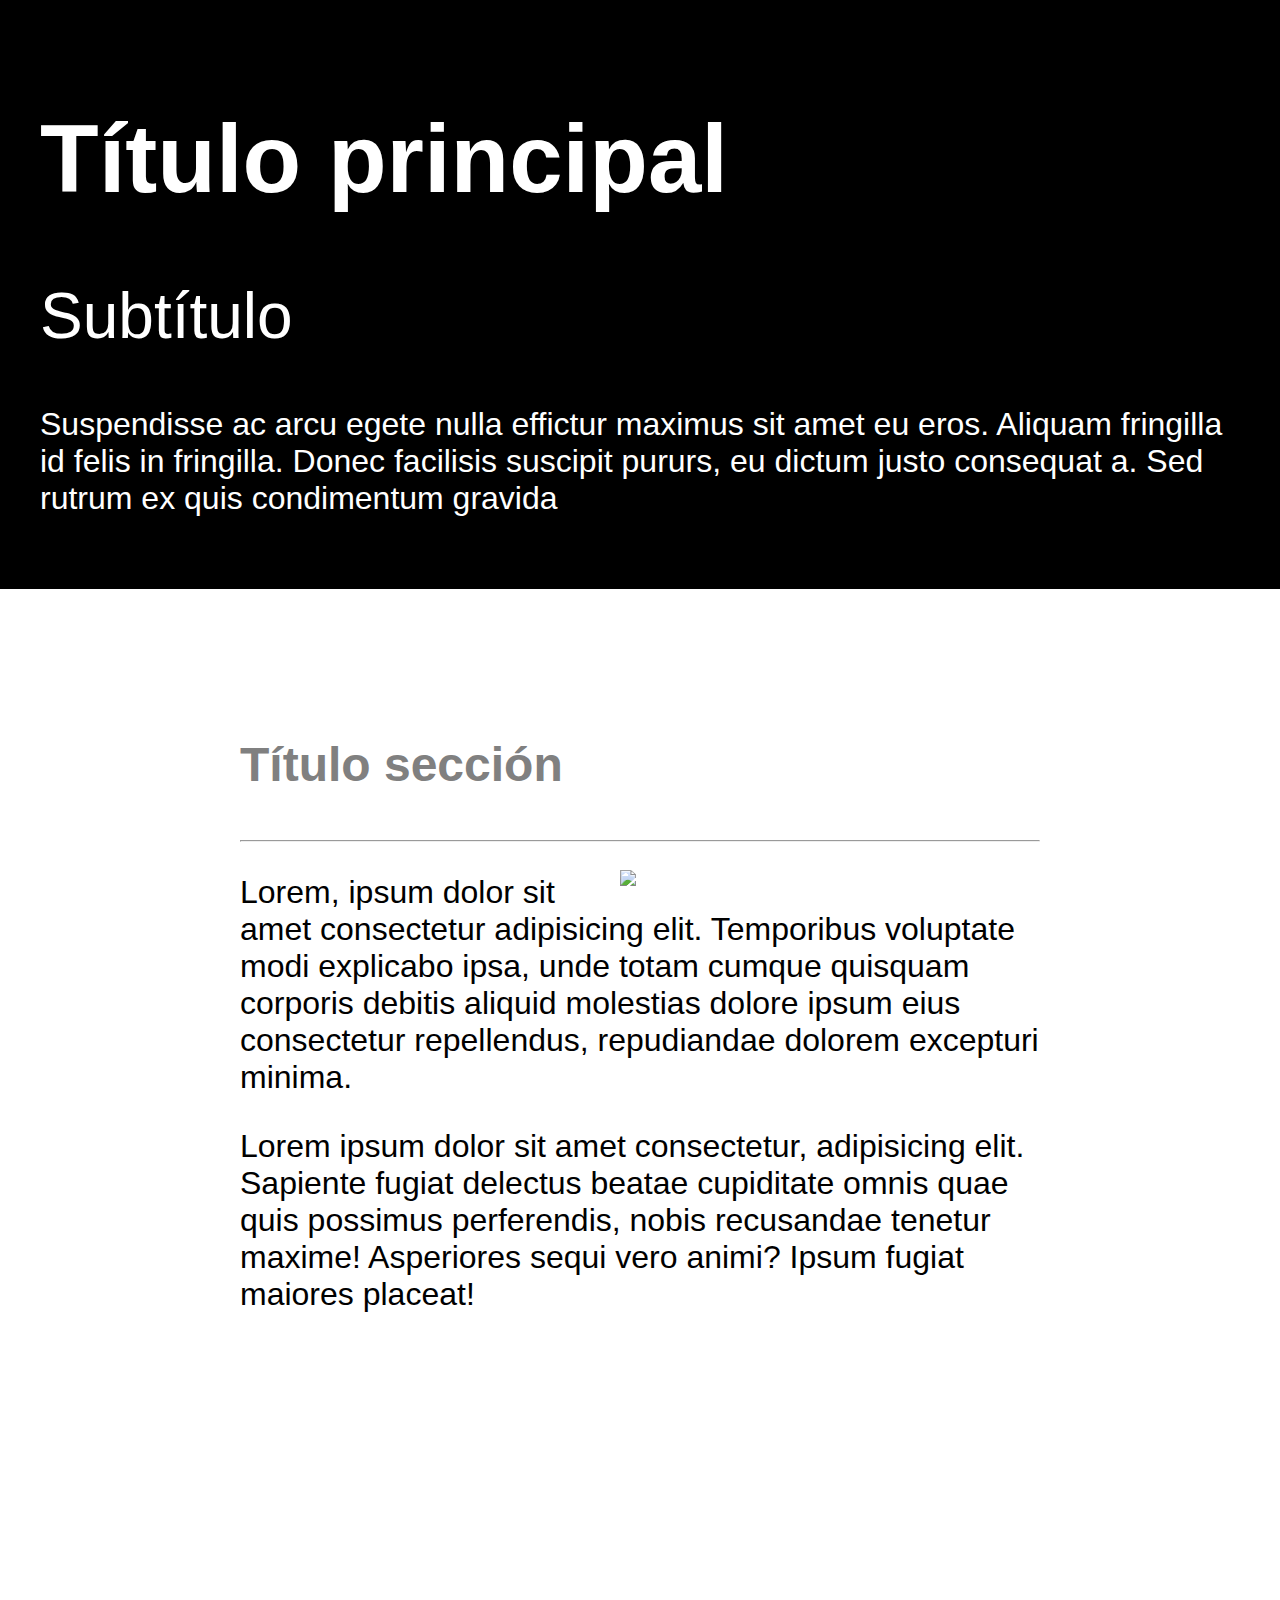
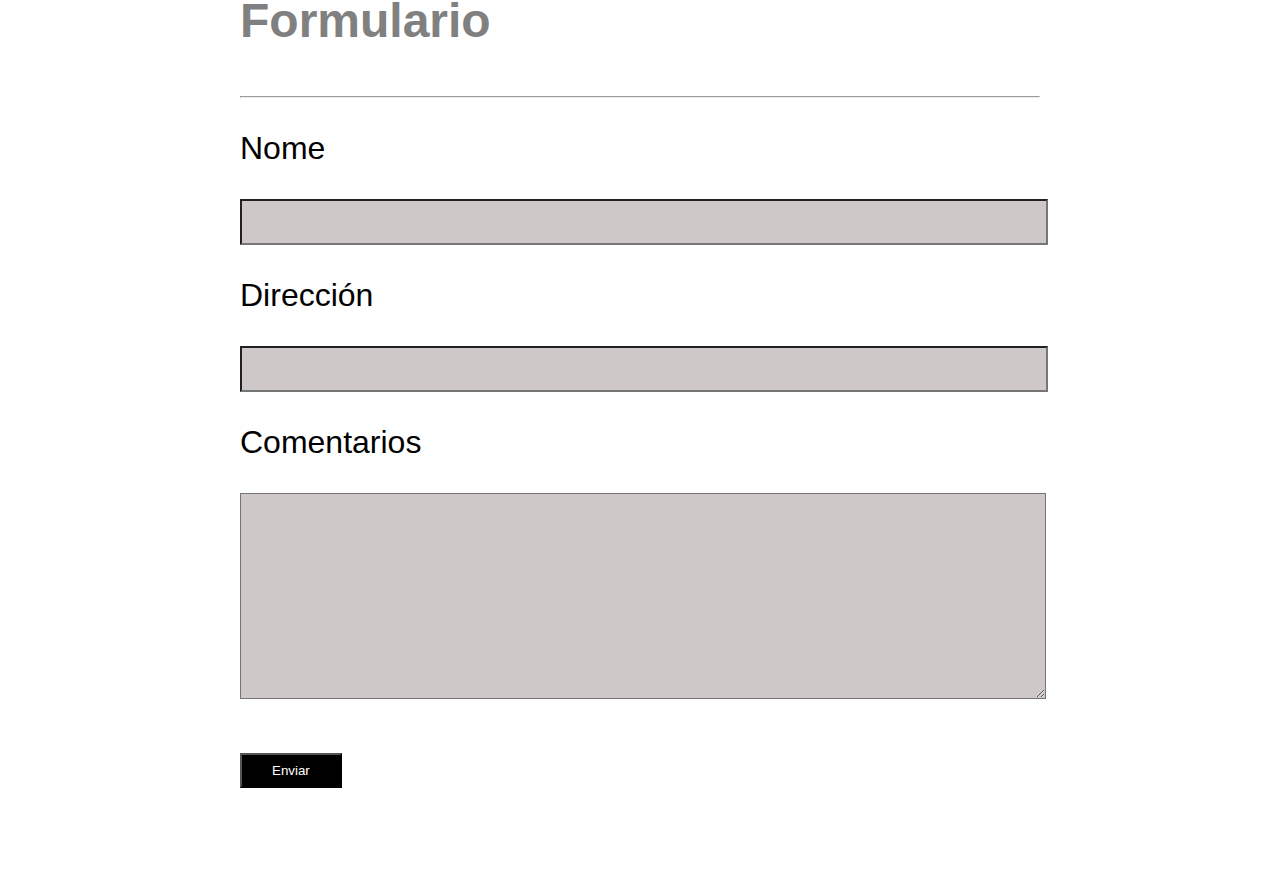
==== 6. ejercicio-css-3/index.html @ 28c227c5 "Trabajos-hack&boss" ====
<!DOCTYPE html>
<html lang="es">

<head>
  <meta charset="UTF-8">
  <meta http-equiv="X-UA-Compatible" content="IE=edge">
  <meta name="viewport" content="width=device-width, initial-scale=1.0">
  <title>Ejercicio CSS 1</title>
  <link rel="stylesheet" href="./style.css">
</head>

<body>
  <div>
    <header>
      <h1>Título principal</h1>
      <h2>Subtítulo</h2>
      <p>Suspendisse ac arcu egete nulla effictur maximus sit amet eu eros. Aliquam fringilla id felis in fringilla. Donec facilisis suscipit pururs, eu dictum justo consequat a. Sed rutrum ex quis condimentum gravida</p>
    </header>
      <article>
        <h3>Título sección</h3>
        <hr>
        <img src="/imagenes.jpg/imagen-chica-trabajo.jpg">
        <p>Lorem, ipsum dolor sit amet consectetur adipisicing elit. Temporibus voluptate modi explicabo ipsa, unde totam cumque quisquam corporis debitis aliquid molestias dolore ipsum eius consectetur repellendus, repudiandae dolorem excepturi minima.</p>
        <p>Lorem ipsum dolor sit amet consectetur, adipisicing elit. Sapiente fugiat delectus beatae cupiditate omnis quae quis possimus perferendis, nobis recusandae tenetur maxime! Asperiores sequi vero animi? Ipsum fugiat maiores placeat!</p>
      </article>  
        <form method="GET">
          
          <h3>Formulario</h3>
          <hr>
          <label>
            <p>Nome</p>
            <input type="text" name="nombre">
          </label>
          <label>
            <p>Dirección</p>
            <input type="text" name="dirección">
          </label>
          <label>
            <p>Comentarios</p>
            <textarea name="comentario">

            </textarea>
          </label><br>
      
        
          <button>Enviar</button>
        </form> 
      </div>
    
    
  

</body>

</html>
---- 6. ejercicio-css-3/style.css ----
body {
    margin: 0;
    font-family: Arial, Helvetica, sans-serif;
}

h1 {
    font-size: 6rem;
}
h2 {
    font-size: 4rem;
    font-weight: normal;
}
h3 {
    font-size: 3rem;
    color: grey;
}
p {
    font-size: 2rem;
}
header {
    color: white;
    background-color: black;
    font-family: Arial, Helvetica, sans-serif;
    padding: 40px;
    min-width: 400px;
}
article {
    margin-left: auto;
    margin-right: auto;
    max-width: 800px;
    min-width: 400px;
    padding: 100px;
}
form {
    margin-left: auto;
    margin-right: auto;
    max-width: 800px;
    min-width: 400px;
    padding: 100px;
}

button {
    background-color: black;
    color: white;
    padding-top: 8px;
    padding-bottom: 8px;
    padding-right: 30px;
    padding-left: 30px;
    margin-top: 50px;
}
img {
    padding: 10px;
    margin: 10px;
    float: right;
    width: 400px;
}
input {
    display: block;
    width: 100%;
    height: 40px;
    background-color: rgb(207, 200, 200);
}
textarea {
    width: 100%;
    height: 200px;
    background-color: rgb(207, 200, 200);
    text-align: left;
}
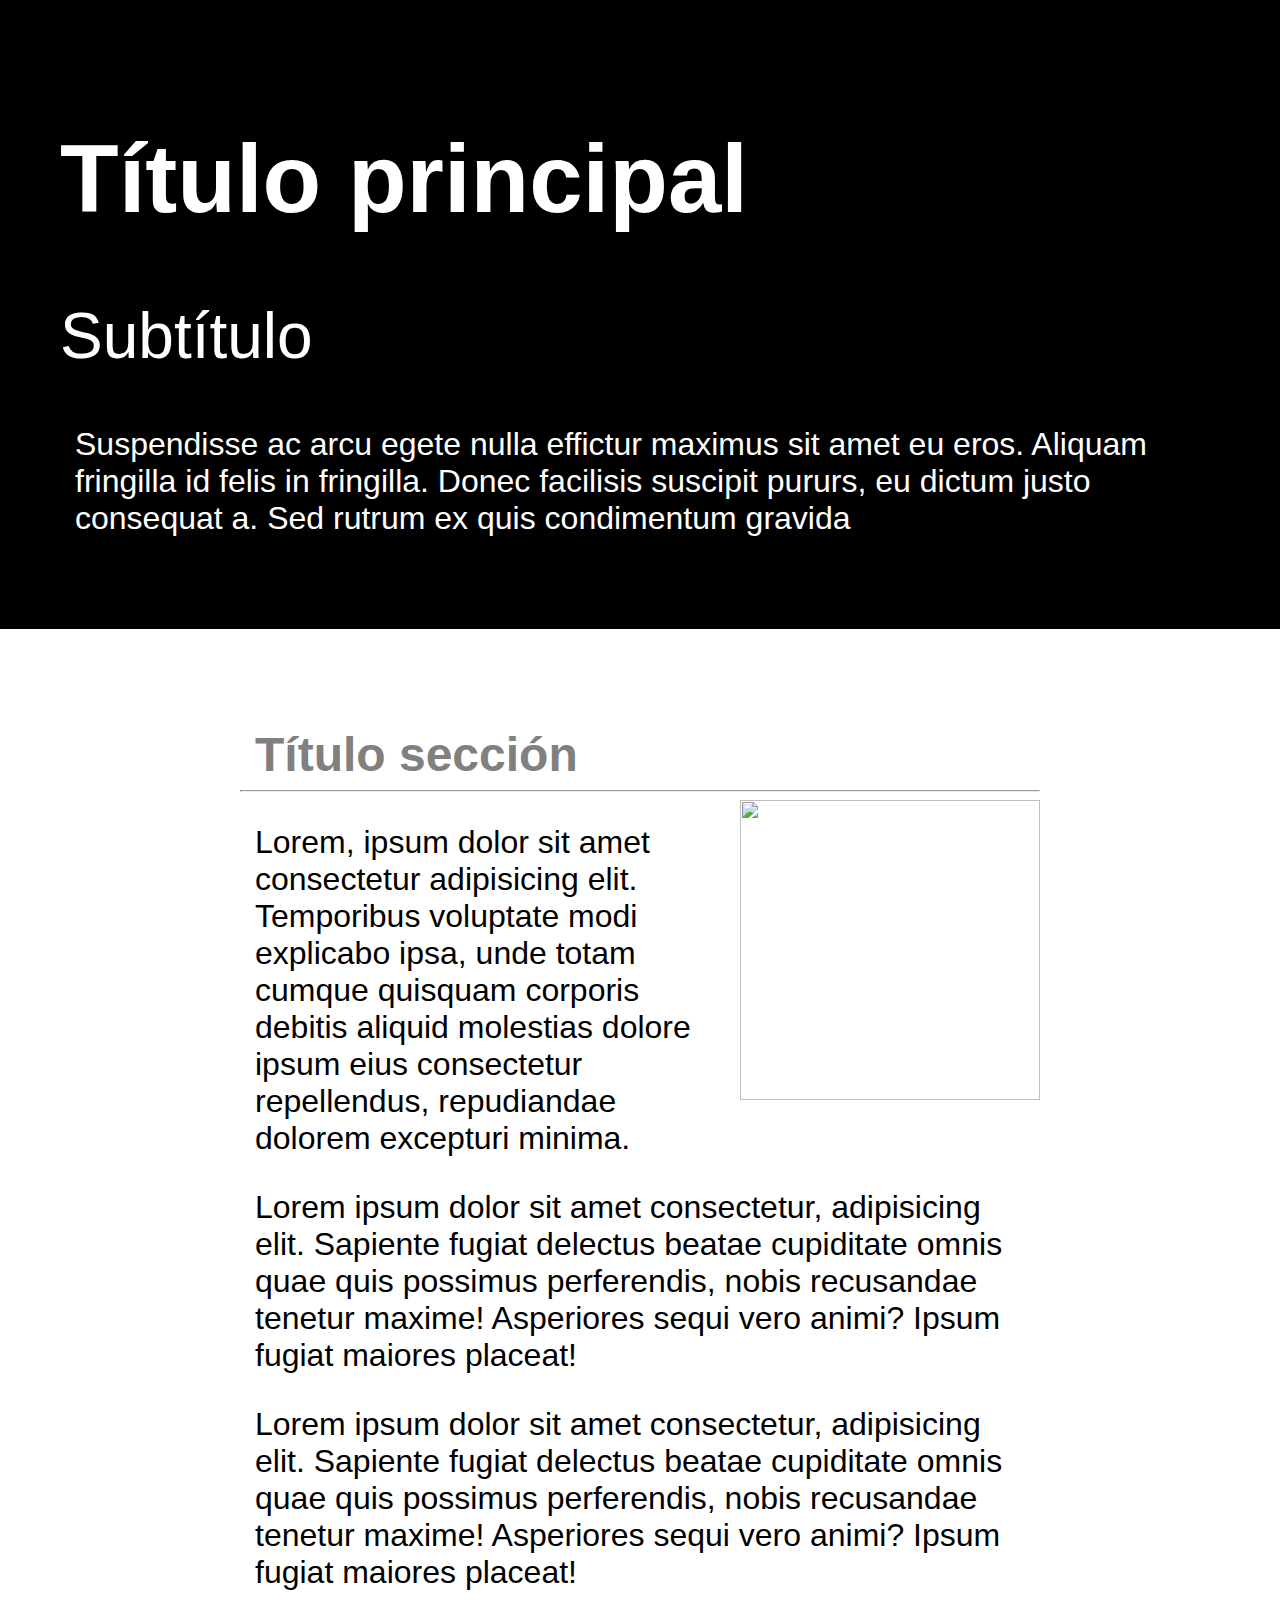
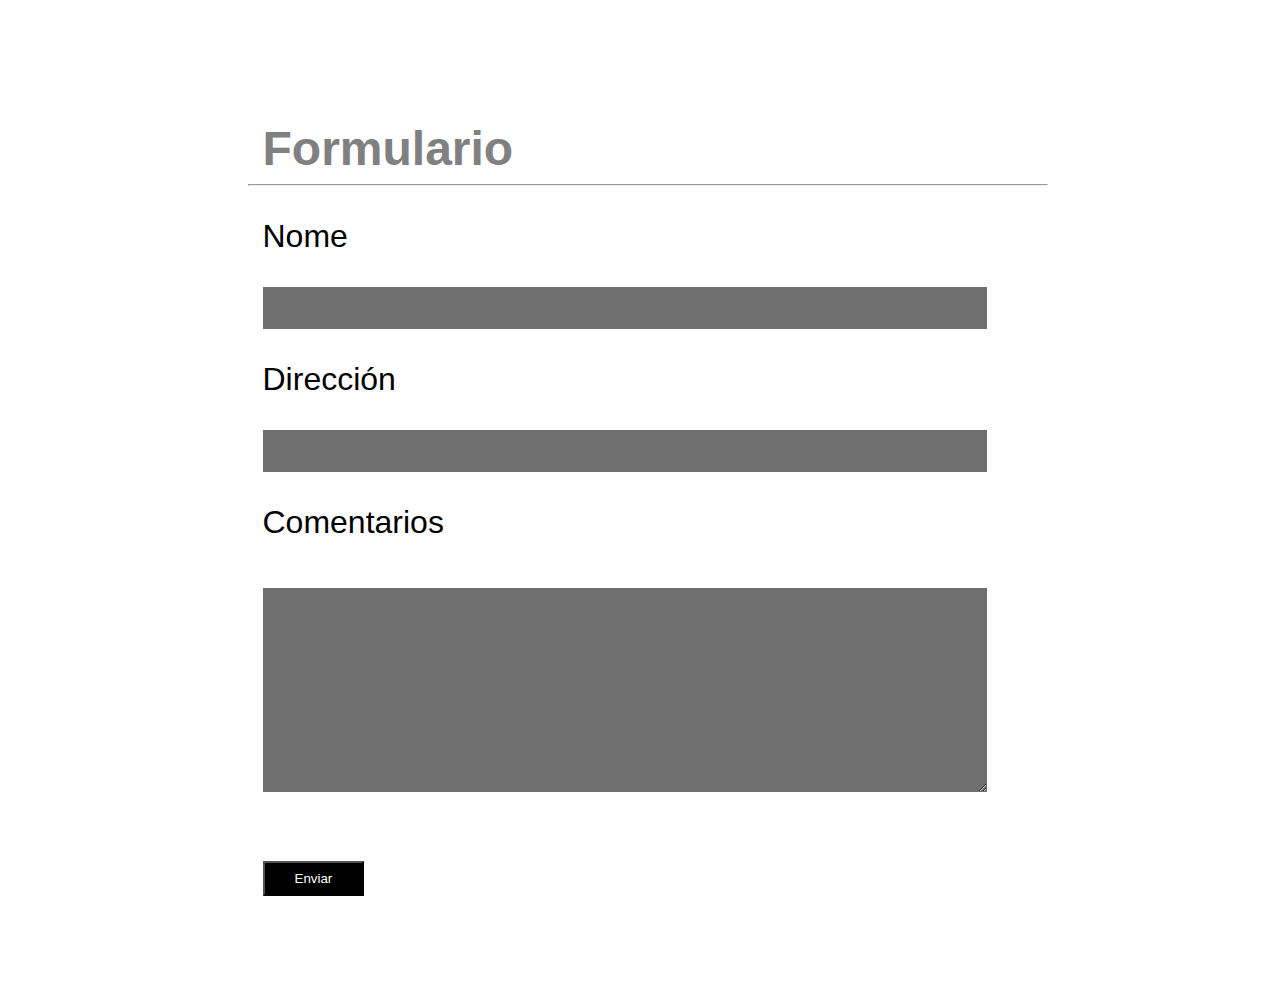
==== commit 470ac356: "acabado" ====
--- a/6. ejercicio-css-3/index.html
+++ b/6. ejercicio-css-3/index.html
@@ -20,8 +20,13 @@
         <h3>Título sección</h3>
         <hr>
         <img src="/imagenes.jpg/imagen-chica-trabajo.jpg">
+       
         <p>Lorem, ipsum dolor sit amet consectetur adipisicing elit. Temporibus voluptate modi explicabo ipsa, unde totam cumque quisquam corporis debitis aliquid molestias dolore ipsum eius consectetur repellendus, repudiandae dolorem excepturi minima.</p>
         <p>Lorem ipsum dolor sit amet consectetur, adipisicing elit. Sapiente fugiat delectus beatae cupiditate omnis quae quis possimus perferendis, nobis recusandae tenetur maxime! Asperiores sequi vero animi? Ipsum fugiat maiores placeat!</p>
+        <p>Lorem ipsum dolor sit amet consectetur, adipisicing elit. Sapiente fugiat delectus beatae cupiditate omnis quae quis possimus perferendis, nobis recusandae tenetur maxime! Asperiores sequi vero animi? Ipsum fugiat maiores placeat!</p>
+        
+        
+      
       </article>  
         <form method="GET">
           
@@ -42,8 +47,9 @@
             </textarea>
           </label><br>
       
-        
+        <footer>
           <button>Enviar</button>
+        </footer>  
         </form> 
       </div>
     
--- a/6. ejercicio-css-3/style.css
+++ b/6. ejercicio-css-3/style.css
@@ -2,43 +2,53 @@
     margin: 0;
     font-family: Arial, Helvetica, sans-serif;
 }
+header {
+    background-color: black;
+    color: white;
+    text-align: center;
 
+    margin-top: 0;
+    padding: 25px;
+}
 h1 {
-    font-size: 6rem;
+    font-size: 3rem;
 }
 h2 {
-    font-size: 4rem;
     font-weight: normal;
+    font-size: 2rem;
+}
+
+img {
+    display: block;
+    width: 370px;
+    float: none;
+    margin-left: auto;
+    margin-right: auto;
 }
 h3 {
-    font-size: 3rem;
-    color: grey;
+    padding-left: 15px;
+    margin-bottom: 0px;
 }
+article,
 p {
-    font-size: 2rem;
-}
-header {
-    color: white;
-    background-color: black;
-    font-family: Arial, Helvetica, sans-serif;
-    padding: 40px;
-    min-width: 400px;
-}
-article {
-    margin-left: auto;
-    margin-right: auto;
-    max-width: 800px;
-    min-width: 400px;
-    padding: 100px;
-}
-form {
-    margin-left: auto;
-    margin-right: auto;
-    max-width: 800px;
-    min-width: 400px;
-    padding: 100px;
+    text-align: left;
+    padding-left: 15px;
+    padding-right: 15px;
 }
 
+form {
+    text-align: left;
+    margin-top: 15px;
+    padding-left: 15px;
+}
+input {
+    display: block;
+    width: 90%;
+    height: 40px;
+    background-color: rgb(111, 111, 111);
+    border: 0;
+    margin: 15px;
+}
 button {
     background-color: black;
     color: white;
@@ -47,22 +57,50 @@
     padding-right: 30px;
     padding-left: 30px;
     margin-top: 50px;
-}
-img {
-    padding: 10px;
-    margin: 10px;
-    float: right;
-    width: 400px;
-}
-input {
-    display: block;
-    width: 100%;
-    height: 40px;
-    background-color: rgb(207, 200, 200);
+    margin-bottom: 100px;
 }
 textarea {
-    width: 100%;
+    width: 90%;
     height: 200px;
-    background-color: rgb(207, 200, 200);
+    background-color: rgb(111, 111, 111);
     text-align: left;
+    border: 0;
+    margin: 15px;
+    margin-right: 15px;
 }
+footer {
+    margin-left: 15px;
+}
+@media (min-width: 700px) {
+    header {
+        text-align: left;
+        padding: 60px;
+    }
+    img {
+        float: right;
+        width: 300px;
+        height: 300px;
+    }
+    article,
+    form {
+        margin-left: auto;
+        margin-right: auto;
+        max-width: 800px;
+        min-width: 400px;
+        padding-top: 50px;
+    }
+    h1 {
+        font-size: 6rem;
+    }
+    h2 {
+        font-size: 4rem;
+        font-weight: normal;
+    }
+    h3 {
+        font-size: 3rem;
+        color: grey;
+    }
+    p {
+        font-size: 2rem;
+    }
+}
